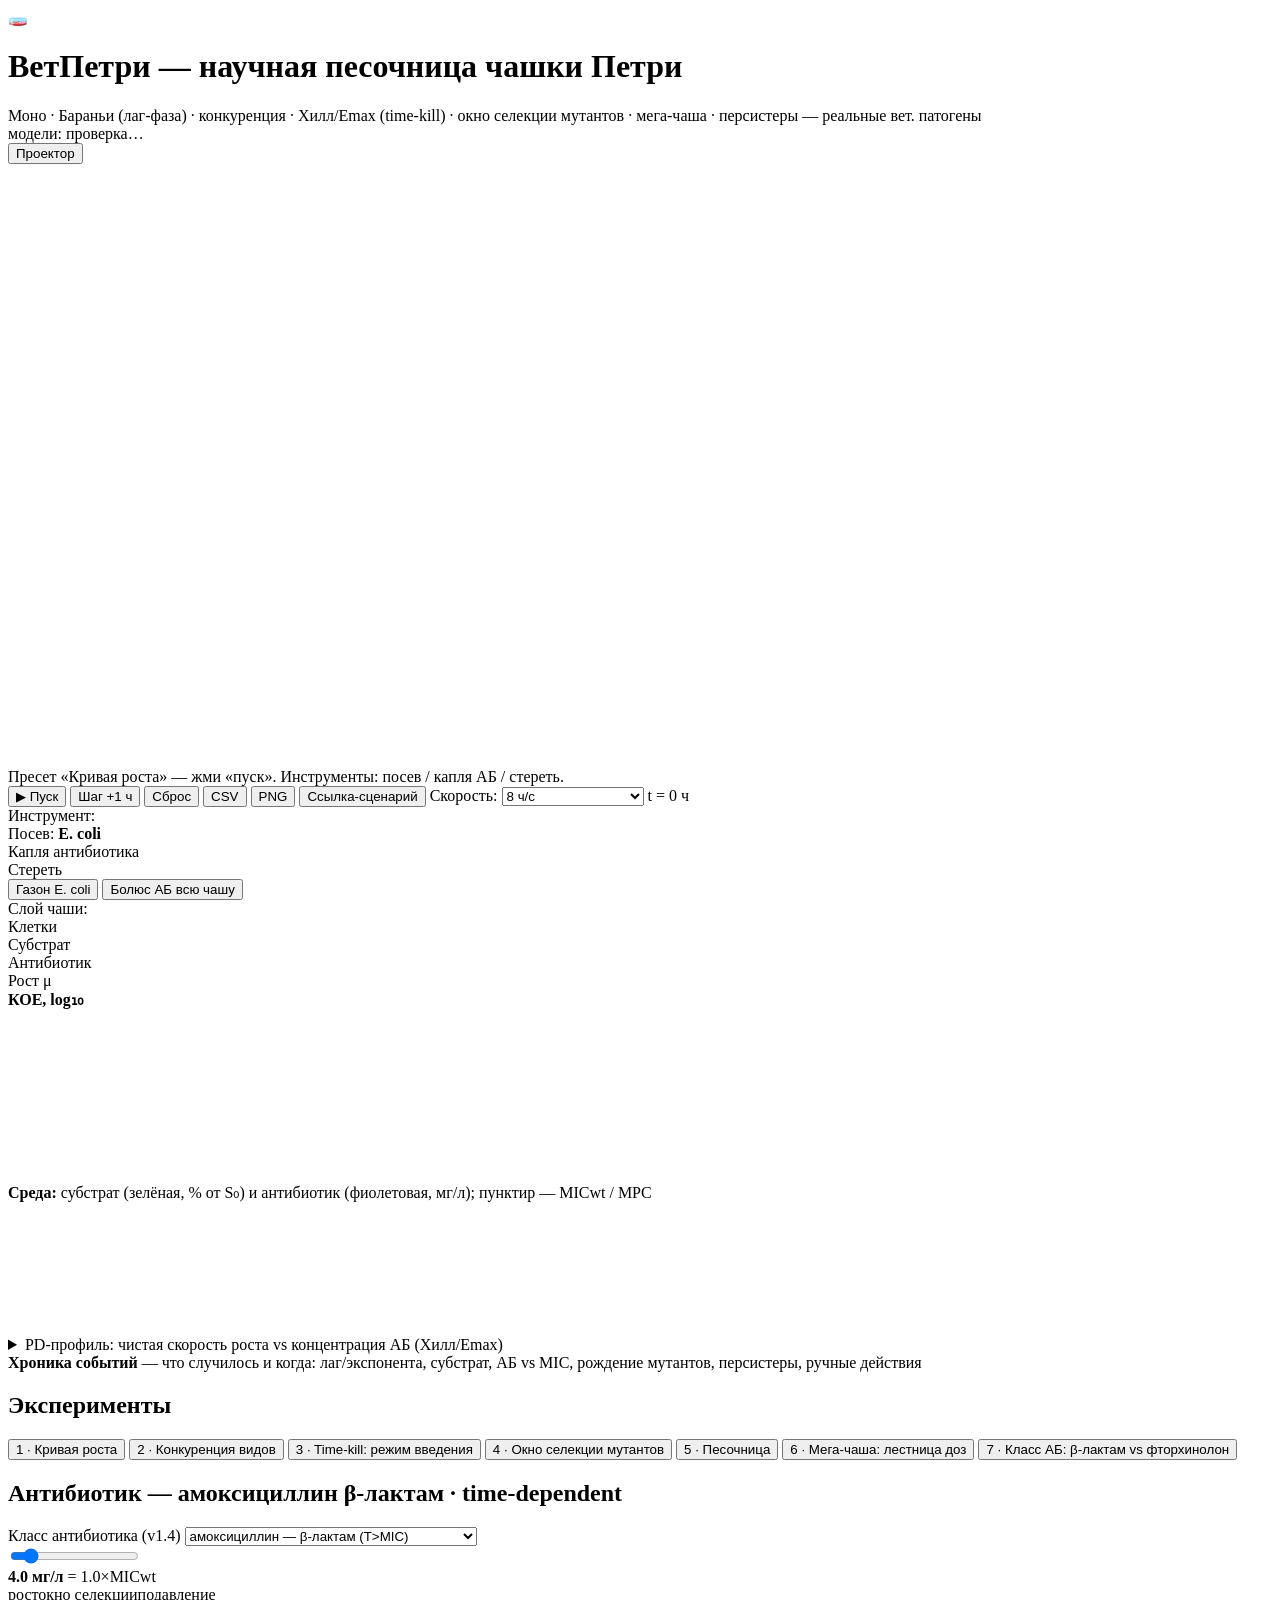
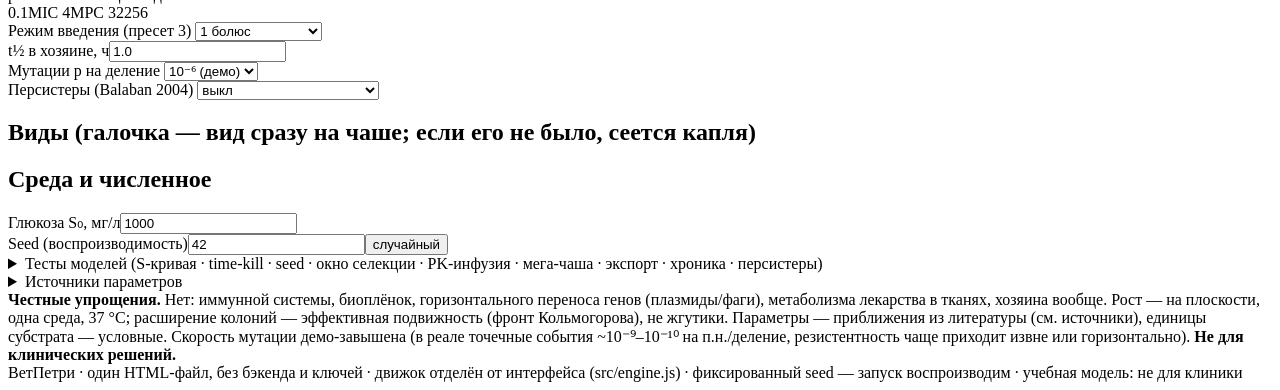
==== src/index-template.html @ 24689439 "v1.4: второй класс АБ — энрофлоксацин (concentration-dependent, PAE) + PD-индексы; два научных фикса" ====
<!DOCTYPE html>
<html lang="ru">
<head>
<meta charset="utf-8">
<meta name="viewport" content="width=device-width, initial-scale=1">
<title>ВетПетри — научная песочница чашки Петри (вет. микробиология)</title>
<meta name="description" content="Учебный симулятор чашки Петри с реальными ветеринарными патогенами: кинетика Моно, лаг-фаза по Бараньи, конкуренция видов, time-kill по Хиллу/Emax, окно селекции мутантов. Один HTML, без бэкенда.">
<meta property="og:title" content="ВетПетри — симулятор чашки Петри">
<meta property="og:description" content="Моно, Бараньи, Хилл/Emax, окно селекции мутантов — на реальных вет. патогенах. Для пары по микробиологии.">
<style>
/*__CSS__*/
</style>
</head>
<body>
<header class="hdr">
  <div class="hdr-title">
    <span class="logo">🧫</span>
    <div>
      <h1>ВетПетри <span class="sub">— научная песочница чашки Петри</span></h1>
      <div class="tagline">Моно · Бараньи (лаг-фаза) · конкуренция · Хилл/Emax (time-kill) · окно селекции мутантов · мега-чаша · персистеры — реальные вет. патогены</div>
    </div>
  </div>
  <div id="modelBadge" class="badge" title="Тесты моделей на известных кривых">модели: проверка…</div>
  <button id="btnProj" class="btn sm" title="Крупные шрифты и контраст — для проектора в аудитории">Проектор</button>
</header>

<main class="wrap">
  <section class="stage">
    <div class="dish-wrap">
      <canvas id="dish" width="960" height="600"></canvas>
      <div id="hint" class="hint">Пресет «Кривая роста» — жми «пуск». Инструменты: посев / капля АБ / стереть.</div>
      <div id="probe" class="probe"></div>
    </div>

    <div class="toolbar">
      <button id="btnPlay" class="btn primary">▶ Пуск</button>
      <button id="btnStep" class="btn">Шаг +1 ч</button>
      <button id="btnReset" class="btn">Сброс</button>
      <button id="btnCSV" class="btn sm" title="Скачать историю (КОЕ, среда) как CSV — для отчёта по лабе">CSV</button>
      <button id="btnPNG" class="btn sm" title="Скачать чашу как PNG">PNG</button>
      <button id="btnShare" class="btn sm" title="Скопировать ссылку с настройками сценария — в методичку">Ссылка-сценарий</button>
      <span class="tb-sep"></span>
      <span class="tb-label">Скорость:</span>
      <select id="selSpeed" class="sel">
        <option value="0.5">0.5 ч/с — вдумчиво</option>
        <option value="2">2 ч/с</option>
        <option value="8" selected>8 ч/с</option>
        <option value="20">20 ч/с</option>
        <option value="40">40 ч/с — турбо</option>
      </select>
      <span class="tb-sep"></span>
      <span id="clock" class="clock">t = 0 ч</span>
    </div>

    <div class="tools">
      <span class="tb-label">Инструмент:</span>
      <div id="toolSeed" class="tool active">Посев: <b id="toolSeedName">E. coli</b></div>
      <div id="toolDrop" class="tool">Капля антибиотика</div>
      <div id="toolWipe" class="tool">Стереть</div>
      <span class="tb-sep"></span>
      <button id="btnLawn" class="btn sm">Газон E. coli</button>
      <button id="btnBolus" class="btn sm">Болюс АБ всю чашу</button>
    </div>

    <div class="tools" id="layerBar">
      <span class="tb-label">Слой чаши:</span>
      <div class="tool active" data-layer="biomass">Клетки</div>
      <div class="tool" data-layer="S">Субстрат</div>
      <div class="tool" data-layer="A">Антибиотик</div>
      <div class="tool" data-layer="mu">Рост μ</div>
    </div>

    <div class="charts">
      <div class="chart-cap"><b>КОЕ, log₁₀</b> <span id="legend"></span></div>
      <canvas id="chart1" width="960" height="170"></canvas>
      <div class="chart-cap"><b>Среда:</b> субстрат (зелёная, % от S₀) и антибиотик (фиолетовая, мг/л); пунктир — MICwt / MPC</div>
      <canvas id="chart2" width="960" height="130"></canvas>
      <details class="box emaxbox">
        <summary>PD-профиль: чистая скорость роста vs концентрация АБ (Хилл/Emax)</summary>
        <canvas id="chart3" width="960" height="160"></canvas>
        <div class="chart-cap">Сплошные кривые — сытая зона: net = рост − гибель − отмирание; ноль кривой = MIC по построению.
          Пунктир — голодная зона для β-лактама (бьёт делящиеся: голодные выживают ниже MIC — отсюда персистеры);
          у фторхинолона пунктира нет — класс бьёт и неделящихся.
          Вертикали — MICwt и MPC.</div>
      </details>
    </div>

    <div class="chron">
      <div class="chron-cap"><b>Хроника событий</b> <span class="muted">— что случилось и когда: лаг/экспонента, субстрат, АБ vs MIC, рождение мутантов, персистеры, ручные действия</span></div>
      <div id="chronList" class="chron-list"></div>
    </div>
  </section>

  <aside class="panel">
    <h2>Эксперименты</h2>
    <div class="presets">
      <button class="pbtn active" data-p="0">1 · Кривая роста</button>
      <button class="pbtn" data-p="1">2 · Конкуренция видов</button>
      <button class="pbtn" data-p="2">3 · Time-kill: режим введения</button>
      <button class="pbtn" data-p="3">4 · Окно селекции мутантов</button>
      <button class="pbtn" data-p="4">5 · Песочница</button>
      <button class="pbtn" data-p="5">6 · Мега-чаша: лестница доз</button>
      <button class="pbtn" data-p="6">7 · Класс АБ: β-лактам vs фторхинолон</button>
    </div>
    <div id="presetNote" class="preset-note"></div>

    <h2><span id="abTitle">Антибиотик — амоксициллин</span> <span class="muted" id="abCls">β-лактам · time-dependent</span></h2>
    <div class="kv"><label>Класс антибиотика <span class="muted">(v1.4)</span></label>
      <select id="drugMode" class="sel">
        <option value="amox" selected>амоксициллин — β-лактам (T>MIC)</option>
        <option value="enro">энрофлоксацин — фторхинолон (AUC/MIC)</option>
      </select></div>
    <div class="dose-row">
      <input id="dose" type="range" min="-10" max="241" value="18" step="1">
      <div class="dose-read"><b id="doseVal">4.0 мг/л</b> <span id="doseX">= 1.0×MICwt</span></div>
    </div>
    <div class="dose-zones"><span class="z z1">рост</span><span class="z z2">окно селекции</span><span class="z z3">подавление</span></div>
    <div class="dose-scale"><span>0.1</span><span id="micTick">MIC 4</span><span id="mpcTick">MPC 32</span><span>256</span></div>
    <div class="kv"><label>Режим введения <span class="muted">(пресет 3)</span></label>
      <select id="doseMode" class="sel">
        <option value="bolus">1 болюс</option>
        <option value="q8h">3 введения (q8h)</option>
        <option value="infusion">инфузия 24 ч</option>
      </select></div>
    <div id="pkBadge" class="pk-badge" style="display:none"></div>
    <div class="kv"><label>t½ в хозяине, ч</label><input id="kel" type="number" value="1.0" min="0" step="0.1"></div>
    <div class="kv"><label>Мутации p на деление</label>
      <select id="pMut" class="sel">
        <option value="0">выкл</option>
        <option value="1e-7">10⁻⁷</option>
        <option value="1e-6" selected>10⁻⁶ (демо)</option>
        <option value="1e-5">10⁻⁵</option>
      </select></div>
    <div class="kv"><label>Персистеры <span class="muted">(Balaban 2004)</span></label>
      <select id="persMode" class="sel">
        <option value="off" selected>выкл</option>
        <option value="wt">дикий тип (a=1.2·10⁻⁶ ч⁻¹)</option>
        <option value="hip">hipQ-мутант (a=10⁻³ ч⁻¹)</option>
      </select></div>

    <h2>Виды <span class="muted">(галочка — вид сразу на чаше; если его не было, сеется капля)</span></h2>
    <div id="speciesList"></div>

    <h2>Среда и численное</h2>
    <div class="kv"><label>Глюкоза S₀, мг/л</label><input id="S0" type="number" value="1000" min="50" step="50"></div>
    <div class="kv"><label>Seed (воспроизводимость)</label><span class="inline"><input id="seed" type="number" value="42" step="1"><button id="btnSeedRnd" class="btn sm">случайный</button></span></div>

    <details id="testsBox" class="box">
      <summary>Тесты моделей (S-кривая · time-kill · seed · окно селекции · PK-инфузия · мега-чаша · экспорт · хроника · персистеры)</summary>
      <button id="btnTests" class="btn">Прогнать заново</button>
      <div id="testsOut"></div>
    </details>

    <details class="box">
      <summary>Источники параметров</summary>
      <ol class="src">
        <li><b>Моно</b>: Monod J. (1949) The growth of bacterial cultures. <i>Annu Rev Microbiol</i> 3:371 — μmax, Ks (глюкоза, E. coli: 2–6 мг/л); Ks/ml30 = 53.4 мкг/л (BioNumbers 111051); обзор значений: Kovárová-Kovar &amp; Egli (1998) <i>Microbiol Mol Biol Rev</i>.</li>
        <li><b>Лаг-фаза</b>: Baranyi J., Roberts T.A. (1994) <i>Int J Food Microbiol</i> 23:277 — q-функция q/(1+q).</li>
        <li><b>Time-kill, Хилл/Emax</b>: Regoes R.R. et al. (2004) <i>PLoS Biol</i> 2:e230; Nielsen E.I., Friberg L.E. (2006) <i>Antimicrob Agents Chemother</i> (semimechanistic PK/PD); Foerster S. et al. (2016) <i>BMC Microbiol</i> 16:167. β-лактамы: kmax ≈ 2–4 ч⁻¹, H ≈ 1–1.5 (порядок величины).</li>
        <li><b>MIC</b>: CLSI M100/VET01S, EUCAST — амоксициллин против E. coli WT: ECOFF ≤ 8 мг/л (здесь 4 — типичный WT); Pasteurella: S ≤ 0.5 (ампициллин, CLSI vet); Salmonella: прокси по ампициллину (S ≤ 8).</li>
        <li><b>Окно селекции/MPC</b>: Drlica K., Zhao X. (2003) <i>J Antimicrob Chemother</i> 52:11; Drlica K. (2007) <i>Clin Infect Dis</i> 45:S129. MPC ≈ 4–8×MIC (для β-лактамов — оценка, взято 8×).</li>
        <li><b>Мега-чаша (лестница доз)</b>: Baym M. et al. (2016) Spatiotemporal microbial evolution on antibiotic landscapes. <i>Science</i> 353:1147 — полосы 0→1→10→100 мкг/мл; видео и уроки: HHMI BioInteractive «Giant Petri Dish».</li>
        <li><b>fT&gt;MIC и режим введения</b>: Berry A.V. et al. (2022) Pharmacodynamic Thresholds for Beta-Lactam Antibiotics. <i>Clin Pharmacokinet</i> — цели fT&gt;MIC 40–70%; Tilanus A. et al. (2023) <i>J Antimicrob Chemother</i> 78:2165 — болюс vs пролонгированная инфузия.</li>
        <li><b>PK амоксициллина у КРС</b>: Kreil V.E. et al. (2012) <i>Comp Immunol Microbiol Infect Dis</i> — t½ ≈ 0.86 ± 0.3 ч (натриевая соль, IM); здесь t½ = 1 ч.</li>
        <li><b>Цена резистентности</b>: β-лактамаза TEM-тип, MIC ≥ 64 мг/л; фитнес-цена −10% μmax (типичные оценки 1–15%).</li>
        <li><b>Персистеры</b>: Balaban N.Q. et al. (2004) Bacterial persistence as a phenotypic switch. <i>Science</i> 305:1622 —
          переключение нормальная↔дормантная клетки: WT a ≈ 1.2·10⁻⁶ ч⁻¹, b ≈ 0.1 ч⁻¹; hipQ a ≈ 10⁻³ ч⁻¹,
          b ≈ 10⁻⁶–10⁻⁴ ч⁻¹ (в статье «poorly determined», взята верхняя граница). Значения сведены в:
          Kussell E., Leibler S. (2005) <i>Genetics</i> 169:1807. В модели — детерминированный компартмент без ГСЧ;
          β-лактам на дормант не действует, субстрат он не потребляет.</li>
        <li><b>Открытые системы для углубления</b>: COMETS (github.com/COMETS-bio/COMETS) — пространственные метаболические модели; gro (github.com/runhel/gro); CellModeller. ВетПетри — их сильно упрощённый кубический родственник для пары.</li>
      </ol>
    </details>

    <div class="disclaimer">
      <b>Честные упрощения.</b> Нет: иммунной системы, биоплёнок, горизонтального переноса генов
      (плазмиды/фаги), метаболизма лекарства в тканях, хозяина вообще. Рост — на плоскости, одна
      среда, 37 °C; расширение колоний — эффективная подвижность (фронт Кольмогорова), не жгутики.
      Параметры — приближения из литературы (см. источники), единицы субстрата —
      условные. Скорость мутации демо-завышена (в реале точечные события ~10⁻⁹–10⁻¹⁰ на п.н./деление,
      резистентность чаще приходит извне или горизонтально). <b>Не для клинических решений.</b>
    </div>
  </aside>
</main>

<footer class="ftr">ВетПетри · один HTML-файл, без бэкенда и ключей · движок отделён от интерфейса (src/engine.js) · фиксированный seed — запуск воспроизводим · <span class="muted">учебная модель: не для клиники</span></footer>

<script>
/*__ENGINE__*/
</script>
<script>
/*__TESTS__*/
</script>
<script>
/*__UI__*/
</script>
</body>
</html>
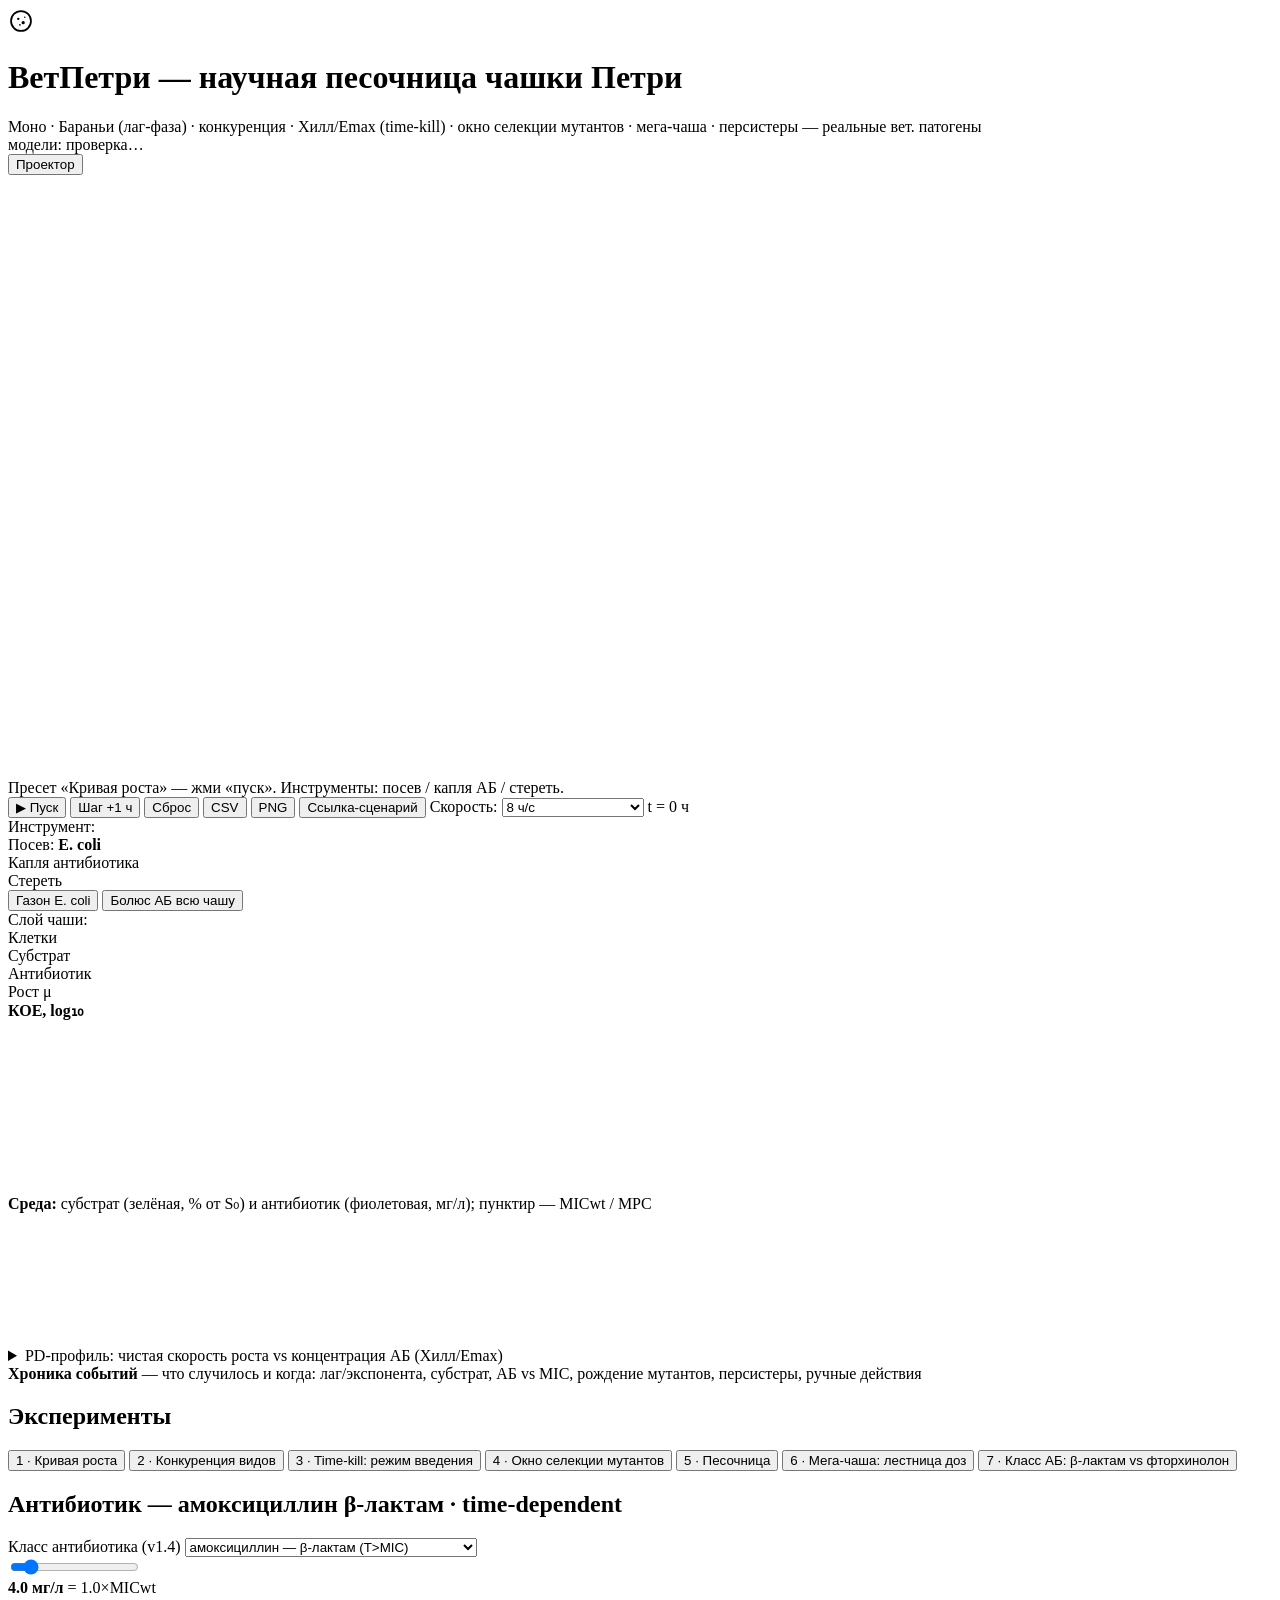
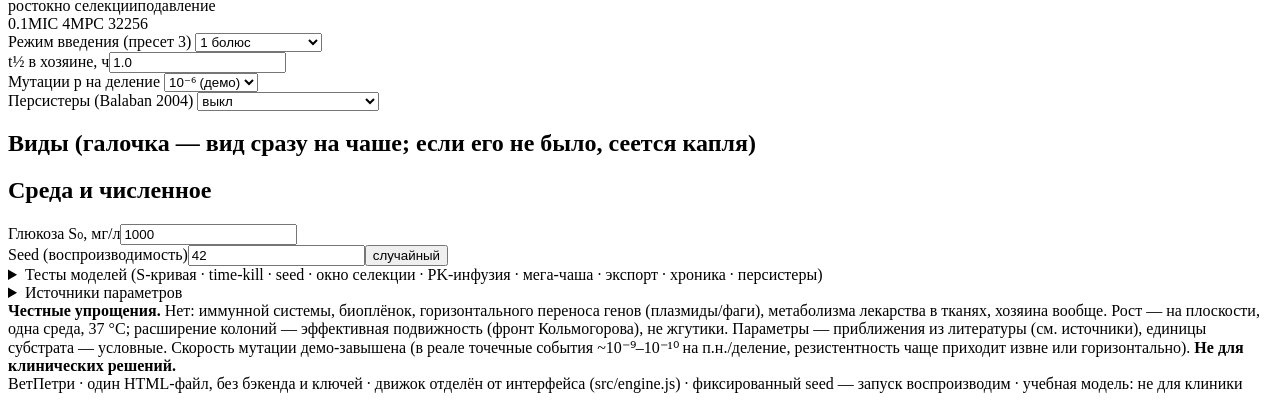
==== commit c46ae752: "anti-ai-slop: лого 🧫 → SVG-чашка с колониями (в шаблоне + пересборка single-file)" ====
--- a/src/index-template.html
+++ b/src/index-template.html
@@ -14,7 +14,7 @@
 <body>
 <header class="hdr">
   <div class="hdr-title">
-    <span class="logo">🧫</span>
+    <span class="logo"><svg viewBox="0 0 24 24" width="26" height="26" fill="none" stroke="currentColor" stroke-width="1.6" aria-hidden="true"><circle cx="12" cy="12" r="9.2"/><circle cx="9.5" cy="10" r="1.1" fill="currentColor" stroke="none"/><circle cx="14" cy="13.5" r="1.5" fill="currentColor" stroke="none"/><circle cx="11" cy="15.5" r=".8" fill="currentColor" stroke="none"/><circle cx="15.5" cy="8.5" r=".7" fill="currentColor" stroke="none"/></svg></span>
     <div>
       <h1>ВетПетри <span class="sub">— научная песочница чашки Петри</span></h1>
       <div class="tagline">Моно · Бараньи (лаг-фаза) · конкуренция · Хилл/Emax (time-kill) · окно селекции мутантов · мега-чаша · персистеры — реальные вет. патогены</div>
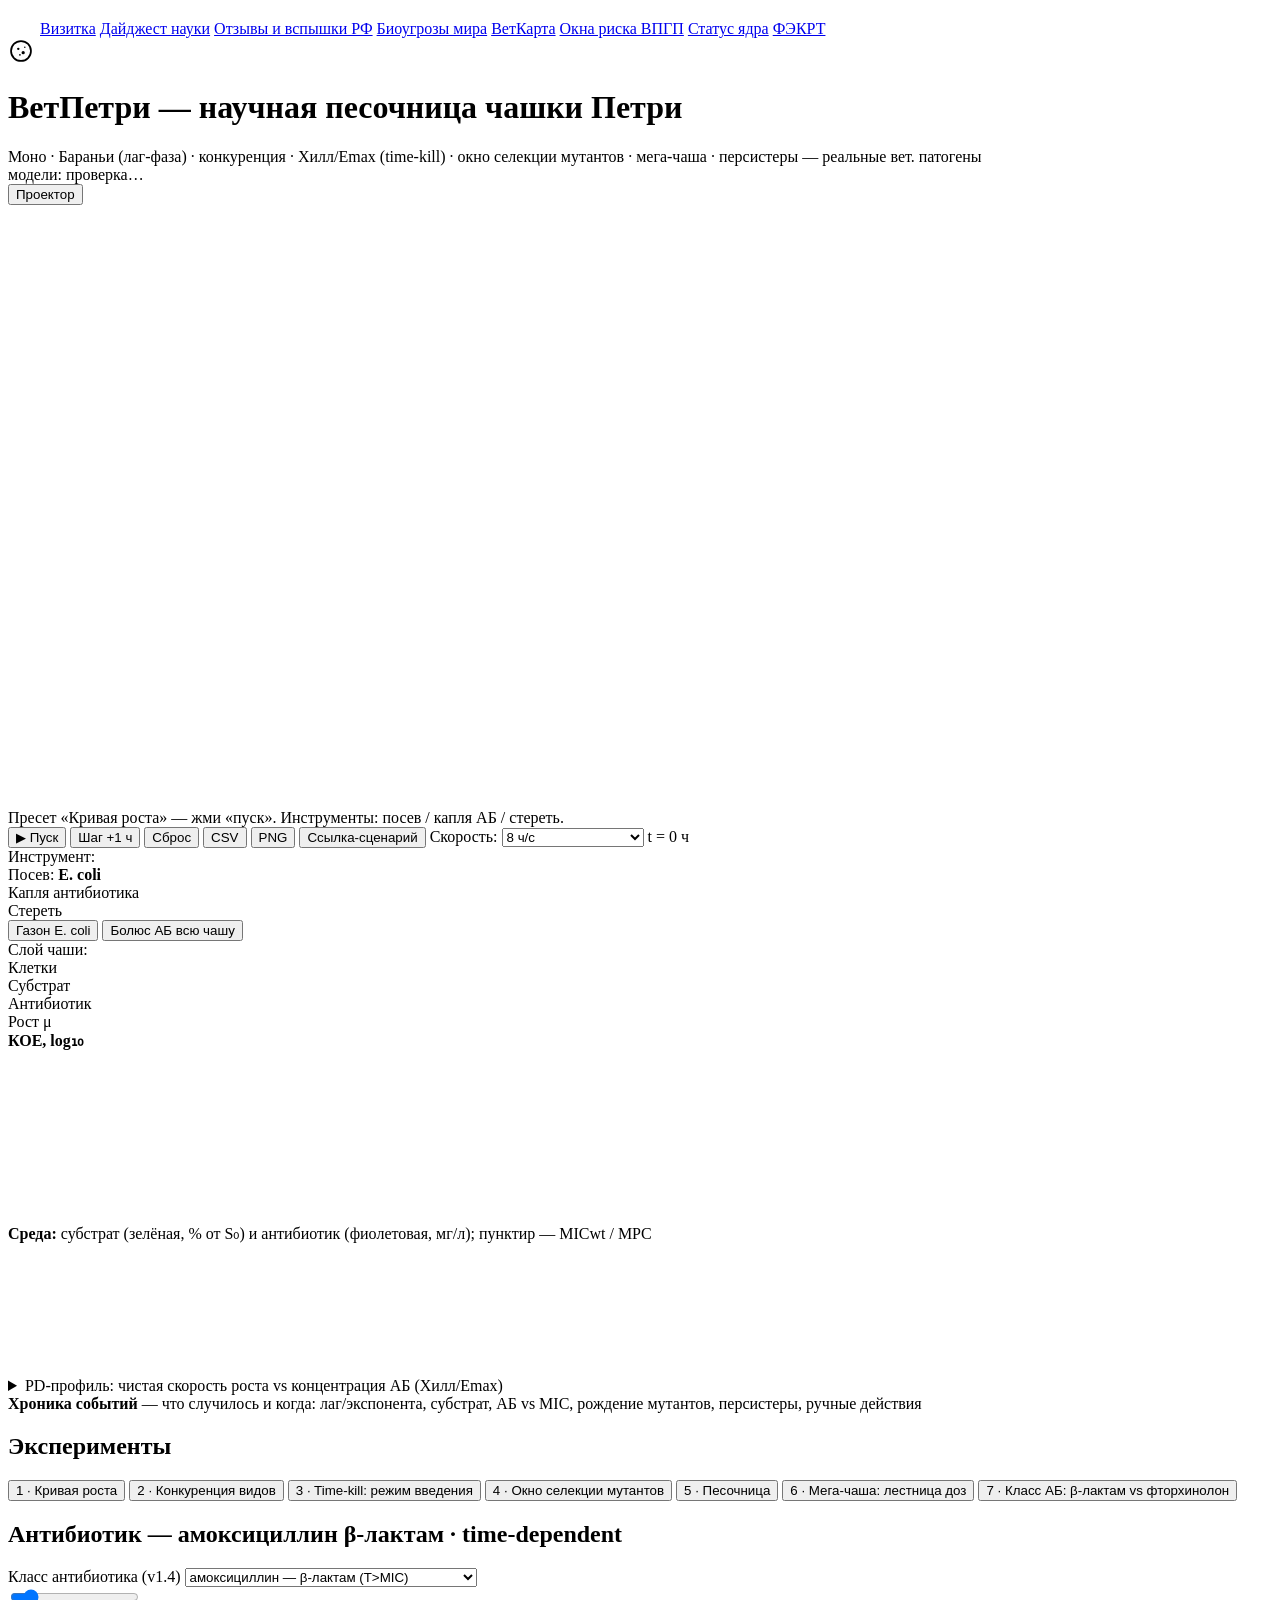
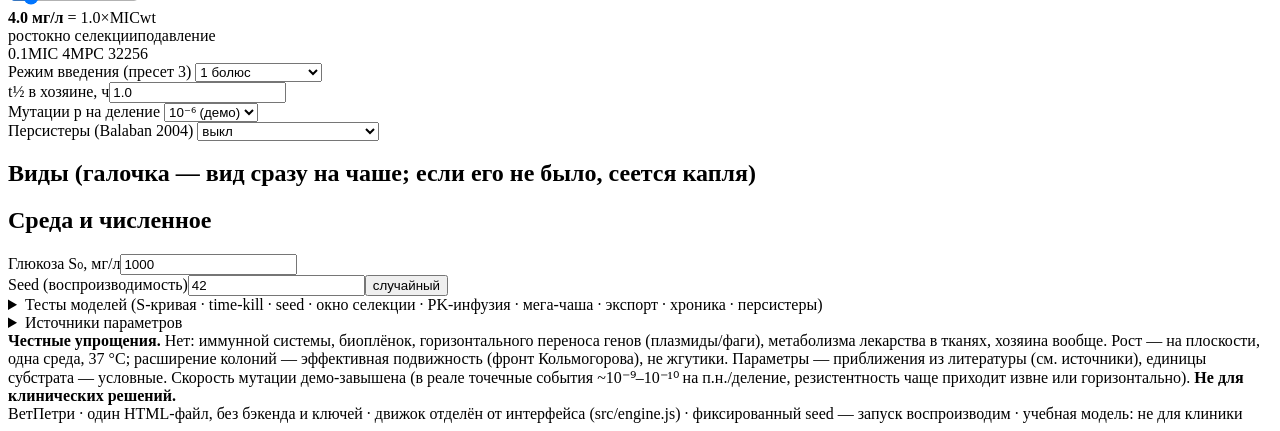
==== commit 36f00091: "Task 182: хаб семьи в шаблон (8 ссылок) + пересборка single-file" ====
--- a/src/index-template.html
+++ b/src/index-template.html
@@ -10,8 +10,20 @@
 <style>
 /*__CSS__*/
 </style>
+<style>/* Task 182: хаб семьи — исходящие ссылки (сайт перестал быть тупиком) */
+.ds-hub { max-width: 1200px; margin: 0 auto; padding: 12px 16px 0; }</style>
 </head>
 <body>
+<nav class="ds-hub" aria-label="Экосистема">
+  <a href="https://shray77.github.io/">Визитка</a>
+  <a href="https://shray77.github.io/vetdigest-site/">Дайджест науки</a>
+  <a href="https://shray77.github.io/vetrecall-site/">Отзывы и вспышки РФ</a>
+  <a href="https://shray77.github.io/biothreat-site/">Биоугрозы мира</a>
+  <a href="https://shray77.github.io/vet-heatmap/">ВетКарта</a>
+  <a href="https://shray77.github.io/vetflu-site/">Окна риска ВПГП</a>
+  <a href="https://shray77.github.io/rss-core-site/">Статус ядра</a>
+  <a href="https://shray77.github.io/vetfecrt-site/">ФЭКРТ</a>
+</nav>
 <header class="hdr">
   <div class="hdr-title">
     <span class="logo"><svg viewBox="0 0 24 24" width="26" height="26" fill="none" stroke="currentColor" stroke-width="1.6" aria-hidden="true"><circle cx="12" cy="12" r="9.2"/><circle cx="9.5" cy="10" r="1.1" fill="currentColor" stroke="none"/><circle cx="14" cy="13.5" r="1.5" fill="currentColor" stroke="none"/><circle cx="11" cy="15.5" r=".8" fill="currentColor" stroke="none"/><circle cx="15.5" cy="8.5" r=".7" fill="currentColor" stroke="none"/></svg></span>
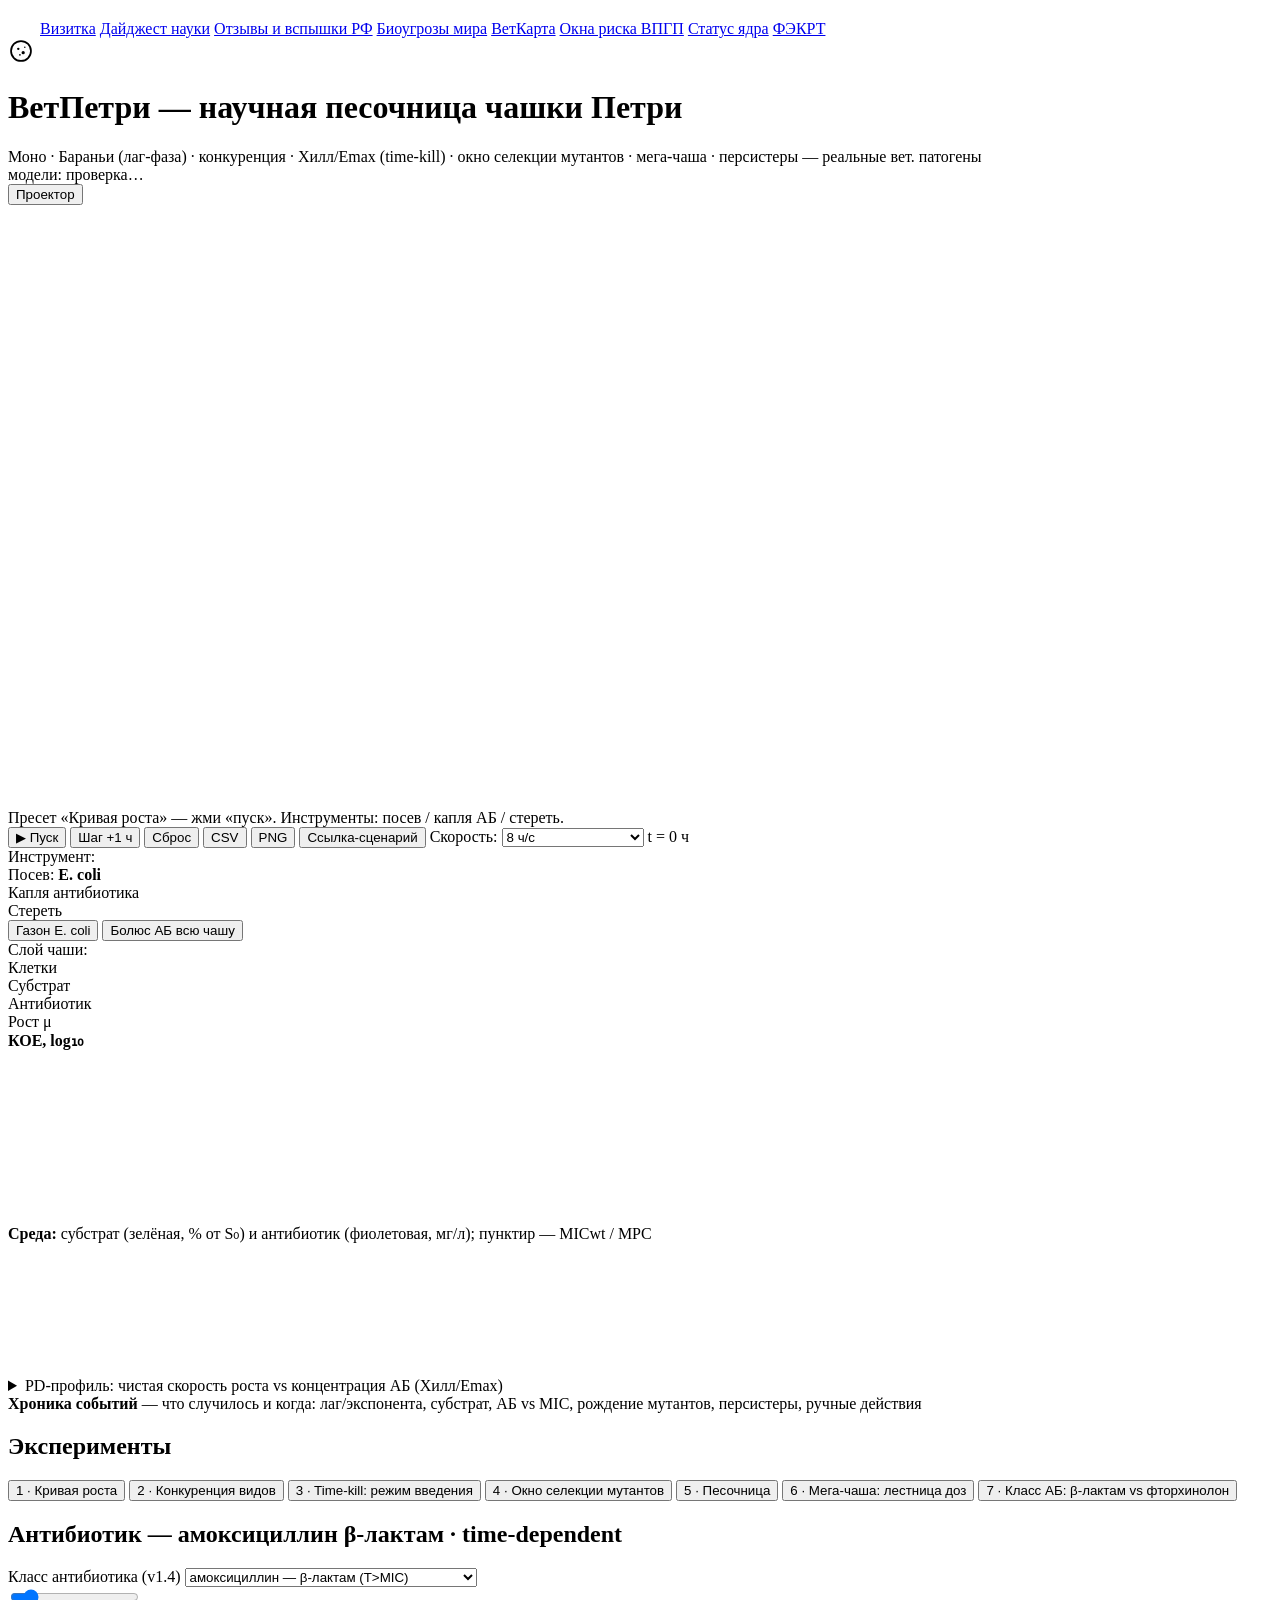
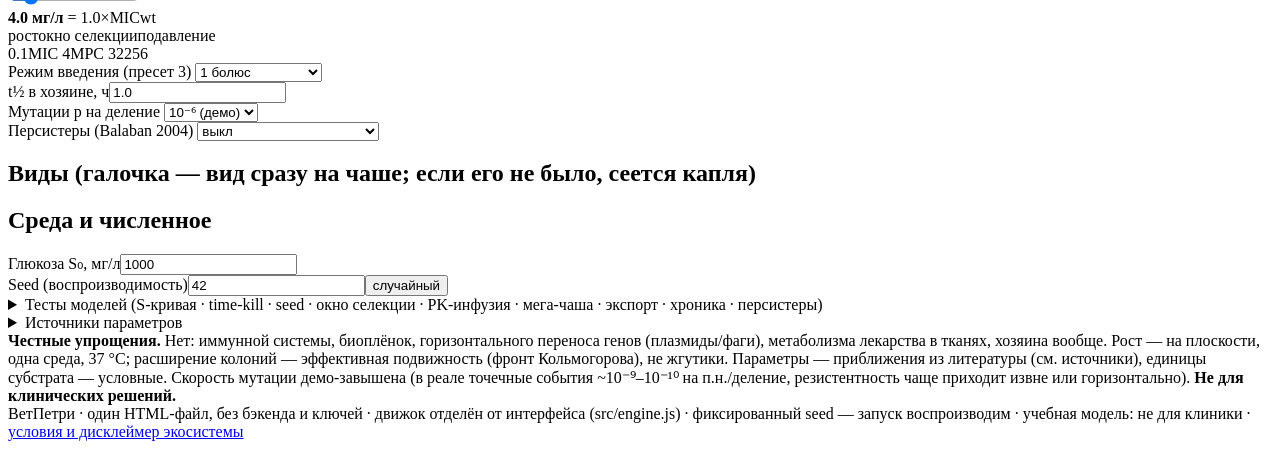
==== commit 878b98b8: "Task 199: юр-строка футера — ссылка на условия экосистемы (шаблон + собранный файл + стиль ссылок; M" ====
--- a/src/index-template.html
+++ b/src/index-template.html
@@ -39,14 +39,14 @@
 <main class="wrap">
   <section class="stage">
     <div class="dish-wrap">
-      <canvas id="dish" width="960" height="600"></canvas>
+      <canvas id="dish" width="960" height="600" role="img" aria-label="Чаша Петри: колонии бактерий в цветах видов, фиолетовая вуаль — антибиотик; подробности — в легенде под графиками и хронике событий"></canvas>
       <div id="hint" class="hint">Пресет «Кривая роста» — жми «пуск». Инструменты: посев / капля АБ / стереть.</div>
       <div id="probe" class="probe"></div>
     </div>
 
     <div class="toolbar">
       <button id="btnPlay" class="btn primary">▶ Пуск</button>
-      <button id="btnStep" class="btn">Шаг +1 ч</button>
+      <button id="btnStep" class="btn">Шаг +1 ч</button>
       <button id="btnReset" class="btn">Сброс</button>
       <button id="btnCSV" class="btn sm" title="Скачать историю (КОЕ, среда) как CSV — для отчёта по лабе">CSV</button>
       <button id="btnPNG" class="btn sm" title="Скачать чашу как PNG">PNG</button>
@@ -54,21 +54,21 @@
       <span class="tb-sep"></span>
       <span class="tb-label">Скорость:</span>
       <select id="selSpeed" class="sel">
-        <option value="0.5">0.5 ч/с — вдумчиво</option>
-        <option value="2">2 ч/с</option>
-        <option value="8" selected>8 ч/с</option>
-        <option value="20">20 ч/с</option>
-        <option value="40">40 ч/с — турбо</option>
+        <option value="0.5">0.5 ч/с — вдумчиво</option>
+        <option value="2">2 ч/с</option>
+        <option value="8" selected>8 ч/с</option>
+        <option value="20">20 ч/с</option>
+        <option value="40">40 ч/с — турбо</option>
       </select>
       <span class="tb-sep"></span>
-      <span id="clock" class="clock">t = 0 ч</span>
+      <span id="clock" class="clock">t = 0 ч</span>
     </div>
 
     <div class="tools">
       <span class="tb-label">Инструмент:</span>
-      <div id="toolSeed" class="tool active">Посев: <b id="toolSeedName">E. coli</b></div>
-      <div id="toolDrop" class="tool">Капля антибиотика</div>
-      <div id="toolWipe" class="tool">Стереть</div>
+      <div id="toolSeed" class="tool active" role="button" tabindex="0">Посев: <b id="toolSeedName">E. coli</b></div>
+      <div id="toolDrop" class="tool" role="button" tabindex="0">Капля антибиотика</div>
+      <div id="toolWipe" class="tool" role="button" tabindex="0">Стереть</div>
       <span class="tb-sep"></span>
       <button id="btnLawn" class="btn sm">Газон E. coli</button>
       <button id="btnBolus" class="btn sm">Болюс АБ всю чашу</button>
@@ -76,10 +76,10 @@
 
     <div class="tools" id="layerBar">
       <span class="tb-label">Слой чаши:</span>
-      <div class="tool active" data-layer="biomass">Клетки</div>
-      <div class="tool" data-layer="S">Субстрат</div>
-      <div class="tool" data-layer="A">Антибиотик</div>
-      <div class="tool" data-layer="mu">Рост μ</div>
+      <div class="tool active" data-layer="biomass" role="button" tabindex="0">Клетки</div>
+      <div class="tool" data-layer="S" role="button" tabindex="0">Субстрат</div>
+      <div class="tool" data-layer="A" role="button" tabindex="0">Антибиотик</div>
+      <div class="tool" data-layer="mu" role="button" tabindex="0">Рост μ</div>
     </div>
 
     <div class="charts">
@@ -99,7 +99,7 @@
 
     <div class="chron">
       <div class="chron-cap"><b>Хроника событий</b> <span class="muted">— что случилось и когда: лаг/экспонента, субстрат, АБ vs MIC, рождение мутантов, персистеры, ручные действия</span></div>
-      <div id="chronList" class="chron-list"></div>
+      <div id="chronList" class="chron-list" aria-live="polite"></div>
     </div>
   </section>
 
@@ -124,15 +124,15 @@
       </select></div>
     <div class="dose-row">
       <input id="dose" type="range" min="-10" max="241" value="18" step="1">
-      <div class="dose-read"><b id="doseVal">4.0 мг/л</b> <span id="doseX">= 1.0×MICwt</span></div>
+      <div class="dose-read"><b id="doseVal">4.0 мг/л</b> <span id="doseX">= 1.0×MICwt</span></div>
     </div>
     <div class="dose-zones"><span class="z z1">рост</span><span class="z z2">окно селекции</span><span class="z z3">подавление</span></div>
     <div class="dose-scale"><span>0.1</span><span id="micTick">MIC 4</span><span id="mpcTick">MPC 32</span><span>256</span></div>
     <div class="kv"><label>Режим введения <span class="muted">(пресет 3)</span></label>
       <select id="doseMode" class="sel">
-        <option value="bolus">1 болюс</option>
-        <option value="q8h">3 введения (q8h)</option>
-        <option value="infusion">инфузия 24 ч</option>
+        <option value="bolus">1 болюс</option>
+        <option value="q8h">3 введения (q8h)</option>
+        <option value="infusion">инфузия 24 ч</option>
       </select></div>
     <div id="pkBadge" class="pk-badge" style="display:none"></div>
     <div class="kv"><label>t½ в хозяине, ч</label><input id="kel" type="number" value="1.0" min="0" step="0.1"></div>
@@ -146,8 +146,8 @@
     <div class="kv"><label>Персистеры <span class="muted">(Balaban 2004)</span></label>
       <select id="persMode" class="sel">
         <option value="off" selected>выкл</option>
-        <option value="wt">дикий тип (a=1.2·10⁻⁶ ч⁻¹)</option>
-        <option value="hip">hipQ-мутант (a=10⁻³ ч⁻¹)</option>
+        <option value="wt">дикий тип (a=1.2·10⁻⁶ ч⁻¹)</option>
+        <option value="hip">hipQ-мутант (a=10⁻³ ч⁻¹)</option>
       </select></div>
 
     <h2>Виды <span class="muted">(галочка — вид сразу на чаше; если его не было, сеется капля)</span></h2>
@@ -187,7 +187,7 @@
     <div class="disclaimer">
       <b>Честные упрощения.</b> Нет: иммунной системы, биоплёнок, горизонтального переноса генов
       (плазмиды/фаги), метаболизма лекарства в тканях, хозяина вообще. Рост — на плоскости, одна
-      среда, 37 °C; расширение колоний — эффективная подвижность (фронт Кольмогорова), не жгутики.
+      среда, 37 °C; расширение колоний — эффективная подвижность (фронт Кольмогорова), не жгутики.
       Параметры — приближения из литературы (см. источники), единицы субстрата —
       условные. Скорость мутации демо-завышена (в реале точечные события ~10⁻⁹–10⁻¹⁰ на п.н./деление,
       резистентность чаще приходит извне или горизонтально). <b>Не для клинических решений.</b>
@@ -195,7 +195,7 @@
   </aside>
 </main>
 
-<footer class="ftr">ВетПетри · один HTML-файл, без бэкенда и ключей · движок отделён от интерфейса (src/engine.js) · фиксированный seed — запуск воспроизводим · <span class="muted">учебная модель: не для клиники</span></footer>
+<footer class="ftr">ВетПетри · один HTML-файл, без бэкенда и ключей · движок отделён от интерфейса (src/engine.js) · фиксированный seed — запуск воспроизводим · <span class="muted">учебная модель: не для клиники</span> · <a href="https://shray77.github.io/terms.html">условия и дисклеймер экосистемы</a></footer>
 
 <script>
 /*__ENGINE__*/
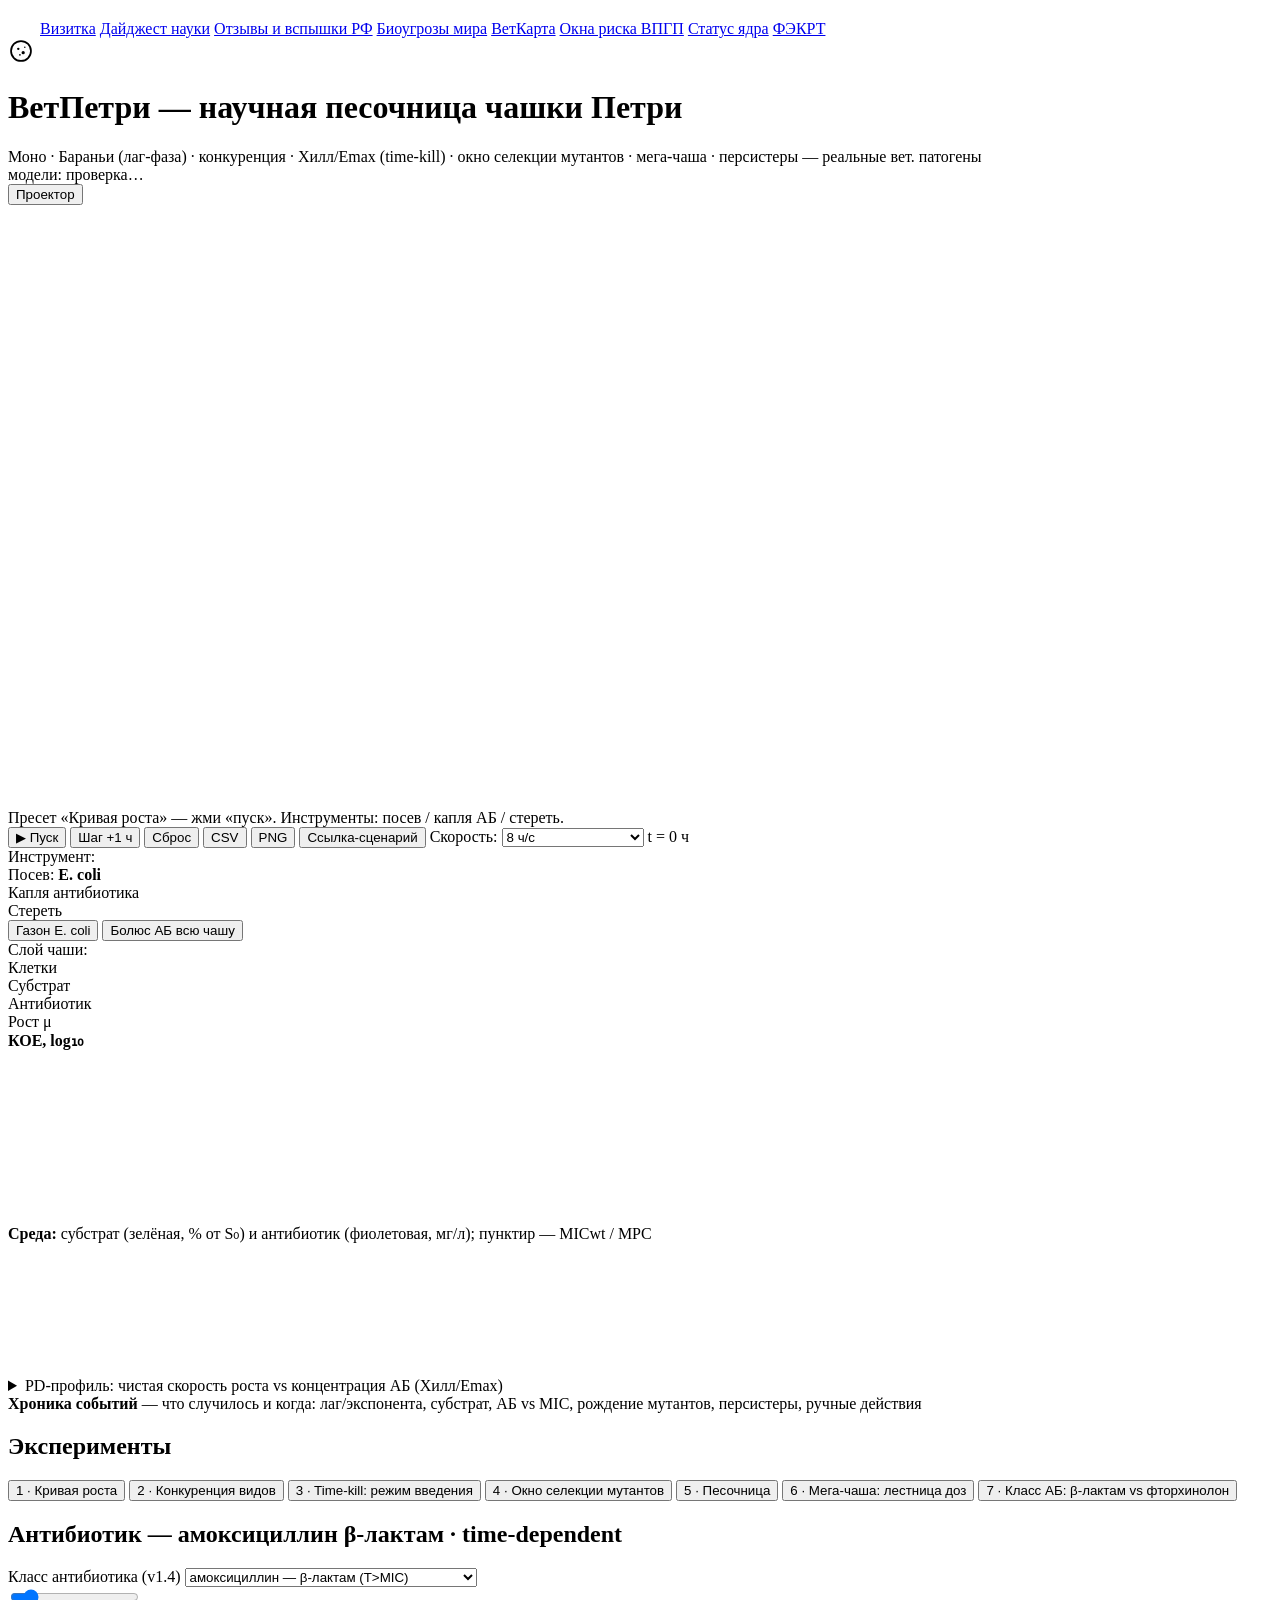
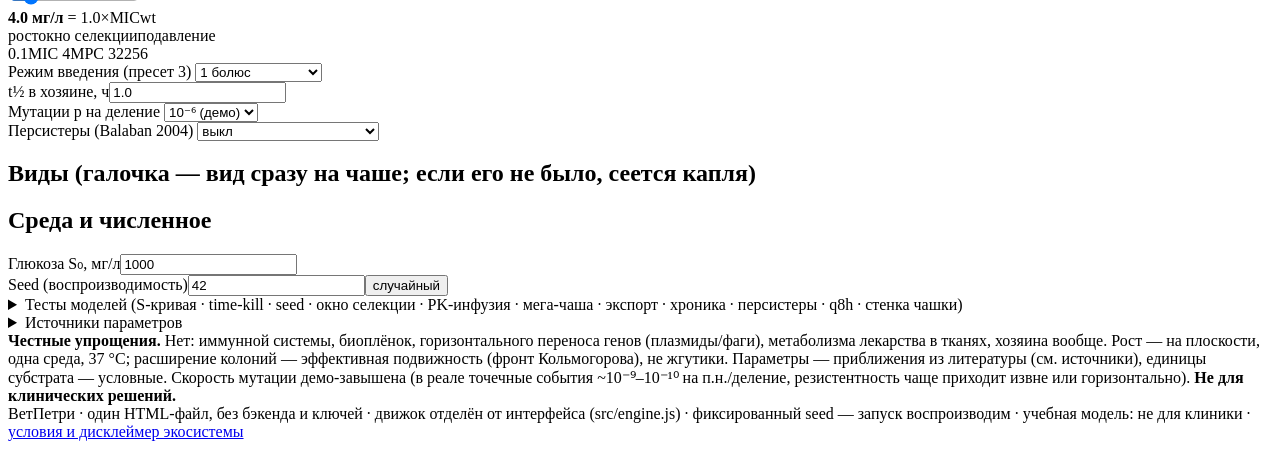
==== commit 7d842407: "Task 223: QA-фиксы волны 15 (жёсткая проверка) — μmax-гвард, T>MIC-заморозка, UX-хвосты По отчёту sw" ====
--- a/src/index-template.html
+++ b/src/index-template.html
@@ -7,6 +7,8 @@
 <meta name="description" content="Учебный симулятор чашки Петри с реальными ветеринарными патогенами: кинетика Моно, лаг-фаза по Бараньи, конкуренция видов, time-kill по Хиллу/Emax, окно селекции мутантов. Один HTML, без бэкенда.">
 <meta property="og:title" content="ВетПетри — симулятор чашки Петри">
 <meta property="og:description" content="Моно, Бараньи, Хилл/Emax, окно селекции мутантов — на реальных вет. патогенах. Для пары по микробиологии.">
+<!-- Task 223 (QA З1): инлайн-SVG-фавикон (тот же петри-диш, что в логотипе) — был единственный 404 в сети -->
+<link rel="icon" href="data:image/svg+xml,%3Csvg xmlns='http://www.w3.org/2000/svg' viewBox='0 0 24 24'%3E%3Ccircle cx='12' cy='12' r='9.2' fill='%230b0f14' stroke='%234dd0e1' stroke-width='1.6'/%3E%3Ccircle cx='9.5' cy='10' r='1.1' fill='%234dd0e1'/%3E%3Ccircle cx='14' cy='13.5' r='1.5' fill='%234dd0e1'/%3E%3Ccircle cx='11' cy='15.5' r='.8' fill='%234dd0e1'/%3E%3Ccircle cx='15.5' cy='8.5' r='.7' fill='%234dd0e1'/%3E%3C/svg%3E">
 <style>
 /*__CSS__*/
 </style>
@@ -15,14 +17,15 @@
 </head>
 <body>
 <nav class="ds-hub" aria-label="Экосистема">
-  <a href="https://shray77.github.io/">Визитка</a>
-  <a href="https://shray77.github.io/vetdigest-site/">Дайджест науки</a>
-  <a href="https://shray77.github.io/vetrecall-site/">Отзывы и вспышки РФ</a>
-  <a href="https://shray77.github.io/biothreat-site/">Биоугрозы мира</a>
-  <a href="https://shray77.github.io/vet-heatmap/">ВетКарта</a>
-  <a href="https://shray77.github.io/vetflu-site/">Окна риска ВПГП</a>
-  <a href="https://shray77.github.io/rss-core-site/">Статус ядра</a>
-  <a href="https://shray77.github.io/vetfecrt-site/">ФЭКРТ</a>
+  <!-- Task 223 (QA Ш4): target=_blank — клик по хабу больше не убивает текущий прогон -->
+  <a href="https://shray77.github.io/" target="_blank" rel="noopener">Визитка</a>
+  <a href="https://shray77.github.io/vetdigest-site/" target="_blank" rel="noopener">Дайджест науки</a>
+  <a href="https://shray77.github.io/vetrecall-site/" target="_blank" rel="noopener">Отзывы и вспышки РФ</a>
+  <a href="https://shray77.github.io/biothreat-site/" target="_blank" rel="noopener">Биоугрозы мира</a>
+  <a href="https://shray77.github.io/vet-heatmap/" target="_blank" rel="noopener">ВетКарта</a>
+  <a href="https://shray77.github.io/vetflu-site/" target="_blank" rel="noopener">Окна риска ВПГП</a>
+  <a href="https://shray77.github.io/rss-core-site/" target="_blank" rel="noopener">Статус ядра</a>
+  <a href="https://shray77.github.io/vetfecrt-site/" target="_blank" rel="noopener">ФЭКРТ</a>
 </nav>
 <header class="hdr">
   <div class="hdr-title">
@@ -158,7 +161,7 @@
     <div class="kv"><label>Seed (воспроизводимость)</label><span class="inline"><input id="seed" type="number" value="42" step="1"><button id="btnSeedRnd" class="btn sm">случайный</button></span></div>
 
     <details id="testsBox" class="box">
-      <summary>Тесты моделей (S-кривая · time-kill · seed · окно селекции · PK-инфузия · мега-чаша · экспорт · хроника · персистеры)</summary>
+      <summary>Тесты моделей (S-кривая · time-kill · seed · окно селекции · PK-инфузия · мега-чаша · экспорт · хроника · персистеры · q8h · стенка чашки)</summary>
       <button id="btnTests" class="btn">Прогнать заново</button>
       <div id="testsOut"></div>
     </details>
@@ -166,19 +169,19 @@
     <details class="box">
       <summary>Источники параметров</summary>
       <ol class="src">
-        <li><b>Моно</b>: Monod J. (1949) The growth of bacterial cultures. <i>Annu Rev Microbiol</i> 3:371 — μmax, Ks (глюкоза, E. coli: 2–6 мг/л); Ks/ml30 = 53.4 мкг/л (BioNumbers 111051); обзор значений: Kovárová-Kovar &amp; Egli (1998) <i>Microbiol Mol Biol Rev</i>.</li>
+        <li><b>Моно</b>: Monod J. (1949) The growth of bacterial cultures. <i>Annu Rev Microbiol</i> 3:371 — форма μ(S). Ks = 4 мг/л здесь — дидактическая калибровка: хемостатный Ks глюкозы E. coli ≈ 0.03 мг/л — Senn H. et al. (1996) <i>J Bacteriol</i> 178:4530; обзор значений: Kovárová-Kovar &amp; Egli (1998) <i>Microbiol Mol Biol Rev</i>.</li>
         <li><b>Лаг-фаза</b>: Baranyi J., Roberts T.A. (1994) <i>Int J Food Microbiol</i> 23:277 — q-функция q/(1+q).</li>
-        <li><b>Time-kill, Хилл/Emax</b>: Regoes R.R. et al. (2004) <i>PLoS Biol</i> 2:e230; Nielsen E.I., Friberg L.E. (2006) <i>Antimicrob Agents Chemother</i> (semimechanistic PK/PD); Foerster S. et al. (2016) <i>BMC Microbiol</i> 16:167. β-лактамы: kmax ≈ 2–4 ч⁻¹, H ≈ 1–1.5 (порядок величины).</li>
+        <li><b>Time-kill, Хилл/Emax</b>: Regoes R.R. et al. (2004) <i>Antimicrob Agents Chemother</i> 48:3670; Nielsen E.I., Friberg L.E. (2013) <i>Pharmacol Rev</i> 65:1053 (semimechanistic PK/PD); Foerster S. et al. (2016) <i>BMC Microbiol</i> 16:167. β-лактамы: kmax ≈ 2–4 ч⁻¹, H ≈ 1–1.5 (порядок величины).</li>
         <li><b>MIC</b>: CLSI M100/VET01S, EUCAST — амоксициллин против E. coli WT: ECOFF ≤ 8 мг/л (здесь 4 — типичный WT); Pasteurella: S ≤ 0.5 (ампициллин, CLSI vet); Salmonella: прокси по ампициллину (S ≤ 8).</li>
-        <li><b>Окно селекции/MPC</b>: Drlica K., Zhao X. (2003) <i>J Antimicrob Chemother</i> 52:11; Drlica K. (2007) <i>Clin Infect Dis</i> 45:S129. MPC ≈ 4–8×MIC (для β-лактамов — оценка, взято 8×).</li>
+        <li><b>Окно селекции/MPC</b>: Drlica K. (2003) <i>J Antimicrob Chemother</i> 52:11; Drlica K., Zhao X. (2007) <i>Clin Infect Dis</i> 44:681. MPC ≈ 4–8×MIC (для β-лактамов — оценка, взято 8×).</li>
         <li><b>Мега-чаша (лестница доз)</b>: Baym M. et al. (2016) Spatiotemporal microbial evolution on antibiotic landscapes. <i>Science</i> 353:1147 — полосы 0→1→10→100 мкг/мл; видео и уроки: HHMI BioInteractive «Giant Petri Dish».</li>
         <li><b>fT&gt;MIC и режим введения</b>: Berry A.V. et al. (2022) Pharmacodynamic Thresholds for Beta-Lactam Antibiotics. <i>Clin Pharmacokinet</i> — цели fT&gt;MIC 40–70%; Tilanus A. et al. (2023) <i>J Antimicrob Chemother</i> 78:2165 — болюс vs пролонгированная инфузия.</li>
-        <li><b>PK амоксициллина у КРС</b>: Kreil V.E. et al. (2012) <i>Comp Immunol Microbiol Infect Dis</i> — t½ ≈ 0.86 ± 0.3 ч (натриевая соль, IM); здесь t½ = 1 ч.</li>
+        <li><b>PK t½ у животных</b>: амоксициллин — Kreil V.E. et al. (2012) <i>Small Ruminant Res</i> 102:208 — ЛАМЫ (Lama glama), t½ ≈ 0.86 ч, НЕ КРС (аудит SW-23: прежняя атрибуция «КРС» была ошибкой); t½ = 1 ч для КРС здесь — дидактическая калибровка. Энрофлоксацин КРС: Yang F. et al. (2025) <i>J Vet Pharmacol Ther</i> 48:30 (IV, t½ 3.6 ± 1.2 ч); Corum O. et al. (2026) <i>Vet Sci</i> 13:538 (телята, 2.5 ч).</li>
         <li><b>Цена резистентности</b>: β-лактамаза TEM-тип, MIC ≥ 64 мг/л; фитнес-цена −10% μmax (типичные оценки 1–15%).</li>
         <li><b>Персистеры</b>: Balaban N.Q. et al. (2004) Bacterial persistence as a phenotypic switch. <i>Science</i> 305:1622 —
           переключение нормальная↔дормантная клетки: WT a ≈ 1.2·10⁻⁶ ч⁻¹, b ≈ 0.1 ч⁻¹; hipQ a ≈ 10⁻³ ч⁻¹,
           b ≈ 10⁻⁶–10⁻⁴ ч⁻¹ (в статье «poorly determined», взята верхняя граница). Значения сведены в:
-          Kussell E., Leibler S. (2005) <i>Genetics</i> 169:1807. В модели — детерминированный компартмент без ГСЧ;
+          Kussell E., Kishony R., Balaban N.Q., Leibler S. (2005) <i>Genetics</i> 169:1807. В модели — детерминированный компартмент без ГСЧ;
           β-лактам на дормант не действует, субстрат он не потребляет.</li>
         <li><b>Открытые системы для углубления</b>: COMETS (github.com/COMETS-bio/COMETS) — пространственные метаболические модели; gro (github.com/runhel/gro); CellModeller. ВетПетри — их сильно упрощённый кубический родственник для пары.</li>
       </ol>
